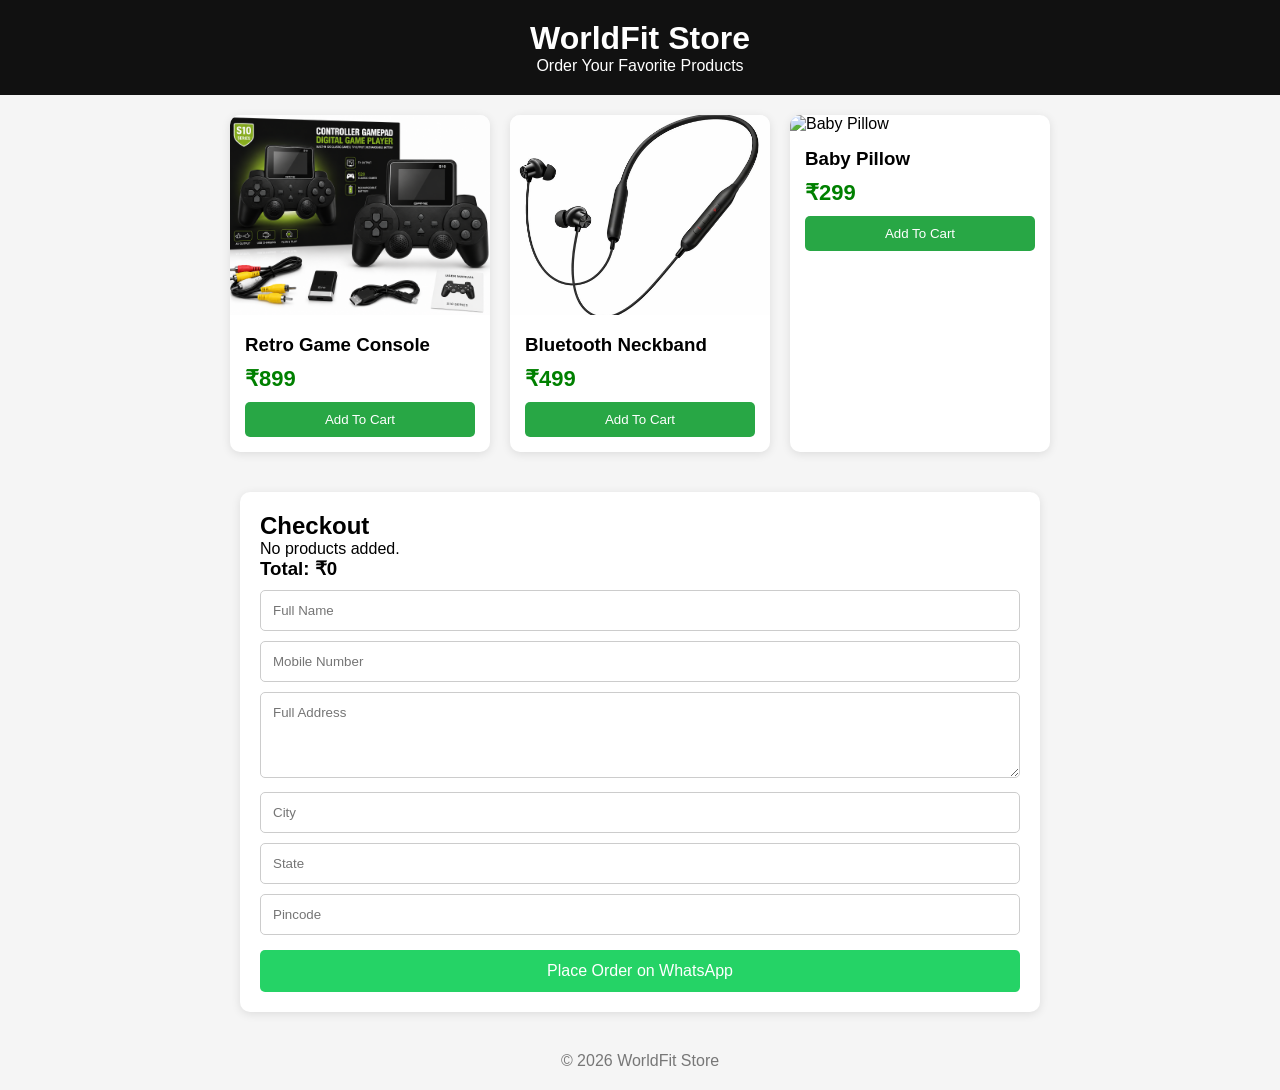
==== website/index.html @ 0451ddc4 "Add files via upload" ====
<!DOCTYPE html>
<html lang="en">
<head>
<meta charset="UTF-8">
<meta name="viewport" content="width=device-width, initial-scale=1.0">
<title>WorldFit Store</title>
<link rel="stylesheet" href="style.css">
</head>

<body>

<header>
<h1>WorldFit Store</h1>
<p>Order Your Favorite Products</p>
</header>

<div class="products">

<div class="card">
<img src="images/1.png" alt="Retro Game Console">
<div class="card-content">
<h3>Retro Game Console</h3>
<div class="price">₹899</div>
<button class="add-btn" onclick="addToCart('Retro Game Console',899)">
Add To Cart
</button>
</div>
</div>

<div class="card">
<img src="images/11.jpg" alt="Neckband">
<div class="card-content">
<h3>Bluetooth Neckband</h3>
<div class="price">₹499</div>
<button class="add-btn" onclick="addToCart('Bluetooth Neckband',499)">
Add To Cart
</button>
</div>
</div>

<div class="card">
<img src="images/pillow.jpg" alt="Baby Pillow">
<div class="card-content">
<h3>Baby Pillow</h3>
<div class="price">₹299</div>
<button class="add-btn" onclick="addToCart('Baby Pillow',299)">
Add To Cart
</button>
</div>
</div>

</div>

<div class="cart">

<h2>Checkout</h2>

<div id="cartItems">No products added.</div>

<h3 id="total">Total: ₹0</h3>

<form id="checkoutForm">

<input type="text" id="name" placeholder="Full Name" required>

<input type="tel" id="mobile"
placeholder="Mobile Number"
pattern="[0-9]{10}"
maxlength="10"
required>

<textarea id="address"
placeholder="Full Address"
rows="4"
required></textarea>

<input type="text" id="city"
placeholder="City"
required>

<input type="text" id="state"
placeholder="State"
required>

<input type="text" id="pincode"
placeholder="Pincode"
pattern="[0-9]{6}"
maxlength="6"
required>

<button type="submit" class="whatsapp">
Place Order on WhatsApp
</button>

</form>

</div>

<footer>
© 2026 WorldFit Store
</footer>

<script src="script.js"></script>

</body>
</html>
---- website/style.css ----
*{
margin:0;
padding:0;
box-sizing:border-box;
font-family:Arial,sans-serif;
}

body{
background:#f5f5f5;
}

header{
background:#111;
color:white;
text-align:center;
padding:20px;
}

.products{
display:flex;
flex-wrap:wrap;
justify-content:center;
gap:20px;
padding:20px;
}

.card{
width:260px;
background:white;
border-radius:10px;
overflow:hidden;
box-shadow:0 2px 10px rgba(0,0,0,.1);
}

.card img{
width:100%;
height:200px;
object-fit:cover;
}

.card-content{
padding:15px;
}

.price{
font-size:22px;
font-weight:bold;
color:green;
margin:10px 0;
}

.add-btn{
width:100%;
padding:10px;
border:none;
background:#28a745;
color:white;
cursor:pointer;
border-radius:5px;
}

.cart{
max-width:800px;
margin:20px auto;
background:white;
padding:20px;
border-radius:10px;
box-shadow:0 2px 10px rgba(0,0,0,.1);
}

input,
textarea{
width:100%;
padding:12px;
margin-top:10px;
border:1px solid #ccc;
border-radius:5px;
}

.whatsapp{
width:100%;
padding:12px;
border:none;
background:#25D366;
color:white;
font-size:16px;
margin-top:15px;
cursor:pointer;
border-radius:5px;
}

footer{
text-align:center;
padding:20px;
color:#777;
}
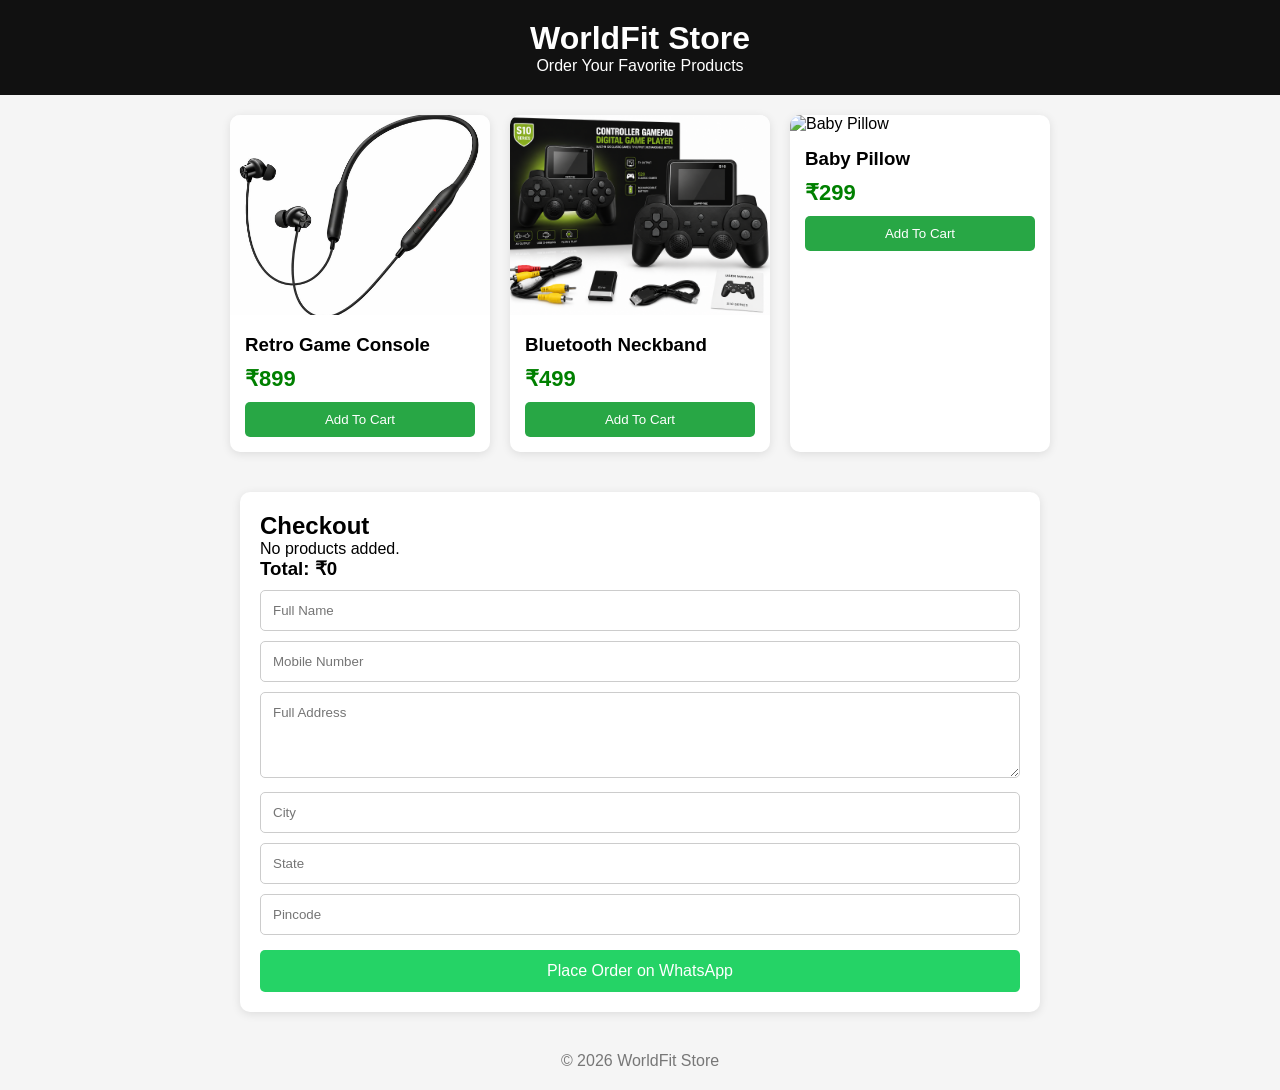
==== commit 9eb4bc01: "Fix product images and button placements in index.html" ====
--- a/website/index.html
+++ b/website/index.html
@@ -17,7 +17,7 @@
 <div class="products">
 
 <div class="card">
-<img src="images/1.png" alt="Retro Game Console">
+<img src="images/11.jpg" alt="Retro Game Console">
 <div class="card-content">
 <h3>Retro Game Console</h3>
 <div class="price">₹899</div>
@@ -28,7 +28,7 @@
 </div>
 
 <div class="card">
-<img src="images/11.jpg" alt="Neckband">
+<img src="images/1.png" alt="Neckband">
 <div class="card-content">
 <h3>Bluetooth Neckband</h3>
 <div class="price">₹499</div>
@@ -103,4 +103,4 @@
 <script src="script.js"></script>
 
 </body>
-</html>+</html>
